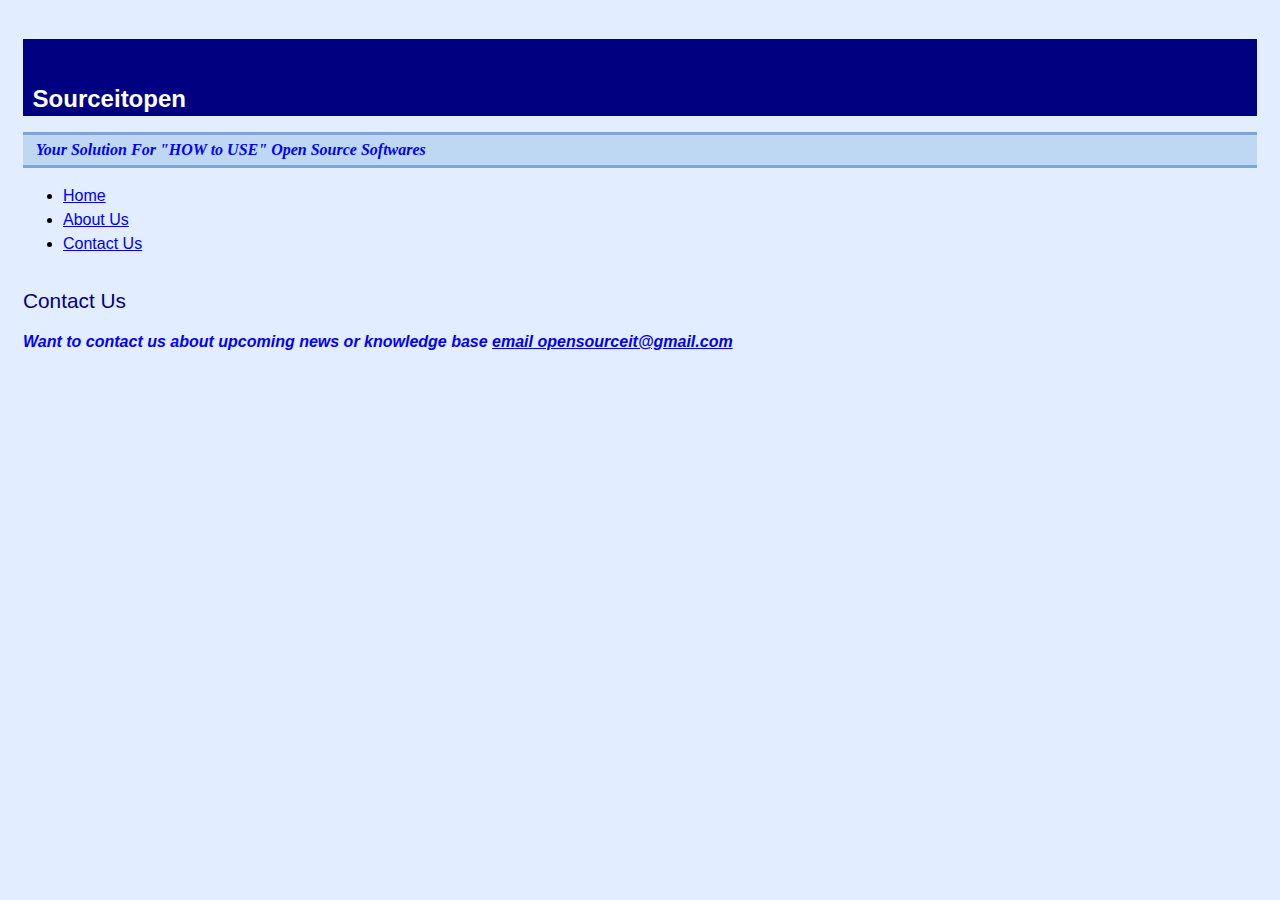
==== contact.html @ 3c253567 "Webiste's first commit" ====
<!DOCTYPE html>
<html lang="en">
  <head>
    <title>Contact Us at opensourceit</title>
    <meta charset="utf-8"/>
    <link href="css/style1.css" rel="stylesheet" type="text/css"/>
  </head>
  <body>
    <div id="header">
      <div id="sitebranding">
         <h1>Sourceitopen</h1>
      </div>
      <div id="tagline">
         <p>Your Solution For "HOW to USE" Open Source Softwares</p>
      </div>
        </div> <!-- end of header div -->
           <div id="navigation">
      <ul>
      	<li><a href="index.html">Home</a></li>
    <li><a href="about.html">About Us</a></li>
    <li><a href="contact.html">Contact Us</a></li>
  </ul>
</div>
         <div id="bodycontent">
           <h2>Contact Us</h2>
           <p style="font-style: italic;font-weight: bold">Want to contact us about upcoming news or knowledge base <a
               href="mailto:opensourceit@gmail.com">email
               opensourceit@gmail.com</a></p>
         </div> <!-- end of bodycontent div -->
      </body>
    </html>
---- css/style1.css ----
p {
  font-weight: bold;
  color: blue;
}
body {
  font-family: Verdana, Helvetica, Arial, sans-serif;
background-color: #e2edff;
line-height: 150%;
padding: 15px;

left: 200px;
}
em{
		color: red;
		text-transform: uppercase;
		background-color: black;
}
#tagline p {
  font-style: italic;
  font-family: Georgia, Times, serif;
  background-color: #bed8f3;
  border-top: 3px solid #7da5d8;
  border-bottom: 3px solid #7da5d8;
  padding-top: .2em;
  padding-bottom: .2em;
  padding-left: .8em;
}

#bodycontent{
	color: red;
	
	
}
#footer p {
  line-height: 150%;
}

#mainnavigation {
  background-color: #ffcc33;
  color: navy;
  font-weight: bold;
  width: 200px;
  height: 200px;
}
h3 {
  font-family: "Trebuchet MS", Helvetica, Arial, sans-serif;
  background-color: navy;
  color: white;
}
h2 {
  color: navy;
  font-size: 130%;
  font-weight: normal;
  padding-top: 15px;
}

h1 {
  font-size: x-large;
  background-color: navy;
  color: white;
  padding-top: 2em;
  padding-bottom: .2em;
  padding-left: .4em;
}

a:hover {
  text-decoration: none;
  color: white;
  background-color: navy;
}
.cs p{
	
	color: red;
}
.cz{
	color: blue;
}
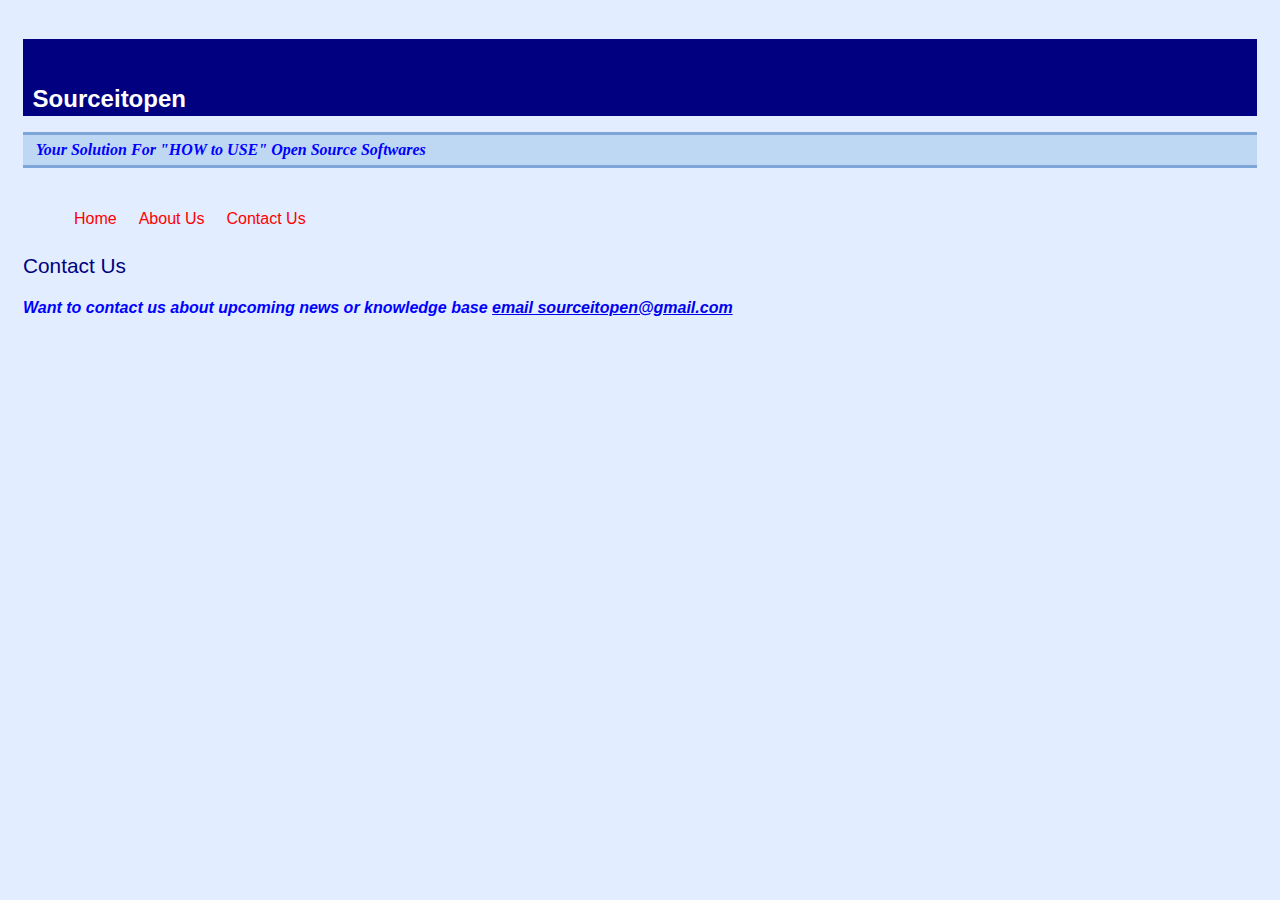
==== commit bad7e7ea: "Update contact.html" ====
--- a/contact.html
+++ b/contact.html
@@ -25,7 +25,7 @@
            <h2>Contact Us</h2>
            <p style="font-style: italic;font-weight: bold">Want to contact us about upcoming news or knowledge base <a
                href="mailto:opensourceit@gmail.com">email
-               opensourceit@gmail.com</a></p>
+               sourceitopen@gmail.com</a></p>
          </div> <!-- end of bodycontent div -->
       </body>
     </html>
--- a/css/style1.css
+++ b/css/style1.css
@@ -75,3 +75,21 @@
 .cz{
 	color: blue;
 }
+#navigation ul{
+    width:100%;
+    float:left;
+    list-style:none;
+}
+#navigation ul li{
+    width:auto;
+    float:left;
+    padding:5px;
+}
+#navigation ul li a{
+    float:left;
+    padding:2px 6px;
+    -webkit-border-radius:3px;
+text-decoration:none;
+color:#f00;
+}
+
